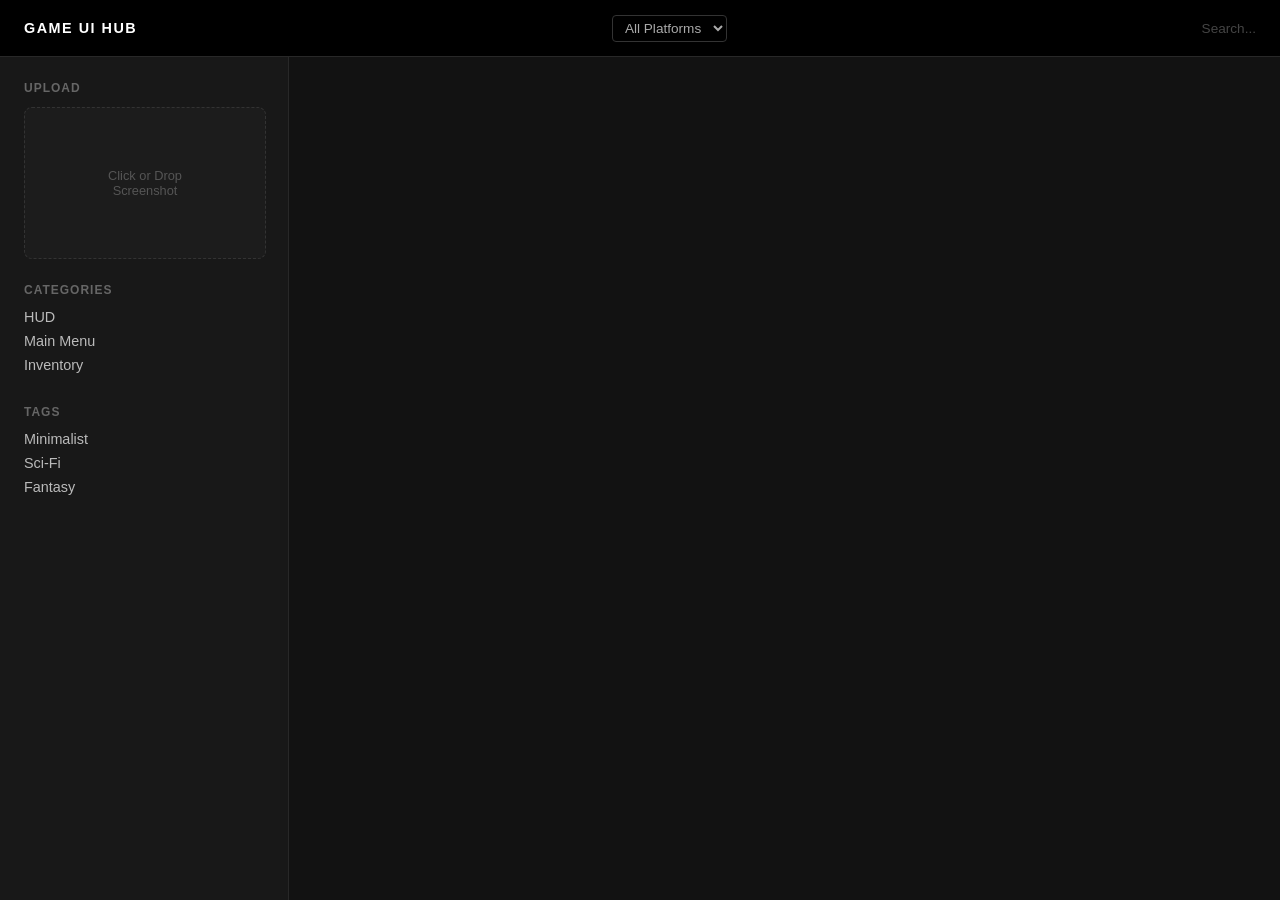
==== GameInterfaceHub.Api/wwwroot/index.html @ 7b0b389e "Moves css to the separate file. Moves js script under the js folder" ====
<!DOCTYPE html>
<html>
<head>
    <title>Game UI Hub</title>
    <link rel="stylesheet" href="css/style.css">
</head>
<body>

<header>
    <div class="logo">GAME UI HUB</div>
    <nav>
        <select id="platform-selector">
            <option value="0">All Platforms</option>
            <option value="1">Desktop</option>
            <option value="2">Mobile</option>
            <option value="3">VR</option>
        </select>
    </nav>
    <div style="font-size: 0.85rem; color: #444;">Search...</div>
</header>

<div class="main-container">
    <aside>
        <div class="filter-section">
            <h4>Upload</h4>
            <div id="drop-zone">
                <span>Click or Drop<br>Screenshot</span>
            </div>
            <input type="file" id="file-input" accept="image/*" style="display: none;">
        </div>

        <div class="filter-section">
            <h4>Categories</h4>
            <div class="filter-item">HUD</div>
            <div class="filter-item">Main Menu</div>
            <div class="filter-item">Inventory</div>
        </div>

        <div class="filter-section">
            <h4>Tags</h4>
            <div class="filter-item">Minimalist</div>
            <div class="filter-item">Sci-Fi</div>
            <div class="filter-item">Fantasy</div>
        </div>
    </aside>

    <main>
        <div id="gallery"></div>
    </main>
</div>
<script src="js/app.js"></script>
</body>
</html>
---- GameInterfaceHub.Api/wwwroot/css/style.css ----
body {
    font-family: 'Inter', sans-serif;
    margin: 0;
    background: #121212;
    color: #efefef;
    display: flex;
    flex-direction: column;
    height: 100vh;
}

header {
    display: flex;
    align-items: center;
    justify-content: space-between;
    padding: 0 24px;
    height: 56px;
    background: #000;
    border-bottom: 1px solid #282828;
}

.logo { font-weight: 800; font-size: 0.9rem; letter-spacing: 1.5px; color: #fff; }
nav { display: flex; align-items: center; gap: 20px; }

#platform-selector {
    background: transparent;
    color: #aaa;
    border: 1px solid #333;
    border-radius: 4px;
    padding: 4px 8px;
    font-size: 0.85rem;
    cursor: pointer;
}

.main-container { display: flex; flex: 1; overflow: hidden; }

aside {
    width: 240px;
    background: #181818;
    border-right: 1px solid #282828;
    padding: 24px;
    display: flex;
    flex-direction: column;
    gap: 24px;
}

.filter-section h4 {
    font-size: 0.75rem;
    text-transform: uppercase;
    color: #666;
    letter-spacing: 1px;
    margin: 0 0 12px 0;
}

/* Golden Ratio Upload Zone */
#drop-zone {
    width: 100%;
    height: 150px; /* Golden Ratio proportion for 240px width */
    border: 1px dashed #333;
    border-radius: 8px;
    display: flex;
    align-items: center;
    justify-content: center;
    color: #555;
    cursor: pointer;
    transition: all 0.2s ease;
    background: #1c1c1c;
    text-align: center;
    font-size: 0.8rem;
}

#drop-zone.hover {
    border: 2px dashed #4cc9f0 !important;
    background: #1a262b !important;
    color: #4cc9f0 !important;
}

.filter-item { font-size: 0.9rem; color: #bbb; margin-bottom: 8px; cursor: pointer; }

main { flex: 1; background: #121212; padding: 30px; overflow-y: auto; }

#gallery {
    display: grid;
    grid-template-columns: repeat(auto-fill, minmax(280px, 1fr));
    gap: 24px;
}

.screenshot-card {
    background: #1c1c1c;
    border-radius: 6px;
    overflow: hidden;
    border: 1px solid #282828;
}

.card-preview {
    width: 100%;
    aspect-ratio: 16/9;
    background: #252525;
    object-fit: cover;
    display: block;
}

.card-meta { padding: 12px; font-size: 0.85rem; }
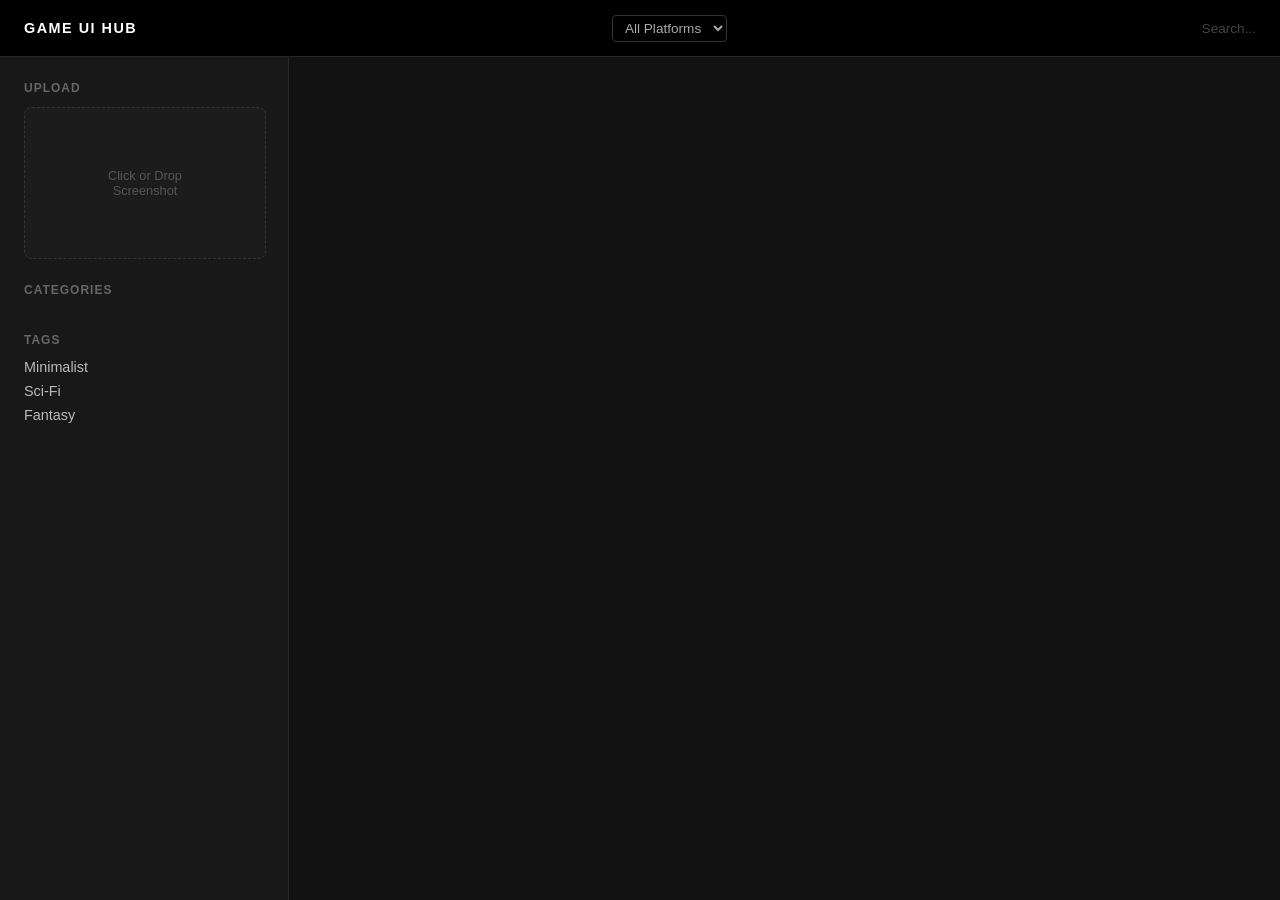
==== commit c94798b7: "Added Categories db option. Updated admin page style with the new block. Added categories logic to t" ====
--- a/GameInterfaceHub.Api/wwwroot/index.html
+++ b/GameInterfaceHub.Api/wwwroot/index.html
@@ -11,9 +11,6 @@
     <nav>
         <select id="platform-selector">
             <option value="0">All Platforms</option>
-            <option value="1">Desktop</option>
-            <option value="2">Mobile</option>
-            <option value="3">VR</option>
         </select>
     </nav>
     <div style="font-size: 0.85rem; color: #444;">Search...</div>
@@ -31,9 +28,8 @@
 
         <div class="filter-section">
             <h4>Categories</h4>
-            <div class="filter-item">HUD</div>
-            <div class="filter-item">Main Menu</div>
-            <div class="filter-item">Inventory</div>
+            <div id="category-filter-list">
+            </div>
         </div>
 
         <div class="filter-section">
@@ -48,6 +44,56 @@
         <div id="gallery"></div>
     </main>
 </div>
-<script src="js/app.js"></script>
+<div id="upload-panel" style="display: none;">
+    <div class="panel-content">
+        <h3>Prepare Upload</h3>
+        <div class="preview-container">
+            <img id="staging-preview" src="" alt="Preview">
+        </div>
+
+        <div class="upload-form">
+            <div class="form-group">
+                <label>Game Title</label>
+                <input type="text" id="input-game-title" placeholder="e.g. RoboTag">
+            </div>
+
+            <div class="form-group">
+                <label>Platform</label>
+                <select id="input-platform">
+                </select>
+            </div>
+
+            <div class="form-group">
+                <label>Category</label>
+                <select id="input-category">
+                </select>
+            </div>
+
+            <div class="button-group">
+                <button id="btn-cancel" class="btn-secondary">Cancel</button>
+                <button id="btn-confirm-upload" class="btn-primary">Upload to Hub</button>
+            </div>
+        </div>
+    </div>
+</div>
+<div id="detail-panel" class="modal-overlay" style="display: none;">
+    <div class="panel-content">
+        <h3 id="detail-title">Screenshot Detail</h3>
+        <div class="preview-container">
+            <img id="detail-preview" src="" alt="Detail View">
+        </div>
+
+        <div class="info-group">
+            <p><strong>Platform:</strong> <span id="detail-platform-label"></span></p>
+            <p><strong>Uploaded:</strong> <span id="detail-date"></span></p>
+        </div>
+
+        <div class="button-group">
+            <button id="btn-close-detail" class="btn-secondary">Close</button>
+            <button id="btn-delete-screenshot" class="btn-danger">Delete Screenshot</button>
+        </div>
+    </div>
+</div>
+<script src="/js/app.js"></script>
 </body>
 </html>
--- a/GameInterfaceHub.Api/wwwroot/css/style.css
+++ b/GameInterfaceHub.Api/wwwroot/css/style.css
@@ -99,4 +99,104 @@
     display: block;
 }
 
-.card-meta { padding: 12px; font-size: 0.85rem; }+.card-meta { padding: 12px; font-size: 0.85rem; }
+
+/* Staging Panel Overlay */
+#upload-panel {
+    position: fixed;
+    top: 0; left: 0; width: 100%; height: 100%;
+    background: rgba(0, 0, 0, 0.85);
+    display: flex;
+    align-items: center;
+    justify-content: center;
+    z-index: 1000;
+}
+
+.panel-content {
+    background: #1c1c1c;
+    padding: 30px;
+    border-radius: 12px;
+    width: 450px;
+    border: 1px solid #333;
+}
+
+.preview-container {
+    width: 100%;
+    aspect-ratio: 16/9;
+    background: #000;
+    margin-bottom: 20px;
+    border-radius: 4px;
+    overflow: hidden;
+}
+
+#staging-preview { width: 100%; height: 100%; object-fit: contain; }
+
+.form-group { margin-bottom: 15px; }
+.form-group label { display: block; font-size: 0.75rem; color: #666; text-transform: uppercase; margin-bottom: 5px; }
+.form-group input, .form-group select {
+    width: 100%; padding: 10px; background: #121212; border: 1px solid #333; color: #fff; border-radius: 4px;
+}
+
+.button-group { display: flex; gap: 10px; margin-top: 20px; }
+.btn-primary { flex: 1; padding: 12px; background: #4cc9f0; color: #000; border: none; border-radius: 4px; font-weight: bold; cursor: pointer; }
+.btn-secondary { flex: 1; padding: 12px; background: #333; color: #fff; border: none; border-radius: 4px; cursor: pointer; }
+
+/* Tactile Button Feedback */
+.btn-primary:active, .btn-secondary:active {
+    transform: scale(0.98);
+}
+
+.btn-primary:hover {
+    background: #3eb5d9; /* Slightly darker blue on hover */
+}
+
+/* Cleaner Focus states for the Form */
+.form-group input:focus, .form-group select:focus {
+    outline: none;
+    border-color: #4cc9f0;
+}
+
+/* Ensure the Dropdown options match the theme */
+#input-platform option {
+    background: #1c1c1c;
+    color: #fff;
+}
+
+.btn-danger {
+    flex: 1;
+    padding: 12px;
+    background: #ff4d4d;
+    color: white;
+    border: none;
+    border-radius: 4px;
+    font-weight: bold;
+    cursor: pointer;
+    transition: background 0.2s;
+}
+
+.btn-danger:hover {
+    background: #cc0000;
+}
+
+.info-group p {
+    font-size: 0.9rem;
+    color: #bbb;
+    margin: 5px 0;
+}
+
+/* Ensure both panels share the same overlay style */
+.modal-overlay {
+    position: fixed;
+    top: 0; left: 0; width: 100%; height: 100%;
+    background: rgba(0, 0, 0, 0.9);
+    display: flex;
+    align-items: center;
+    justify-content: center;
+    z-index: 1000;
+}
+
+.filter-item.active {
+    background-color: #007bff;
+    color: white;
+    font-weight: bold;
+}
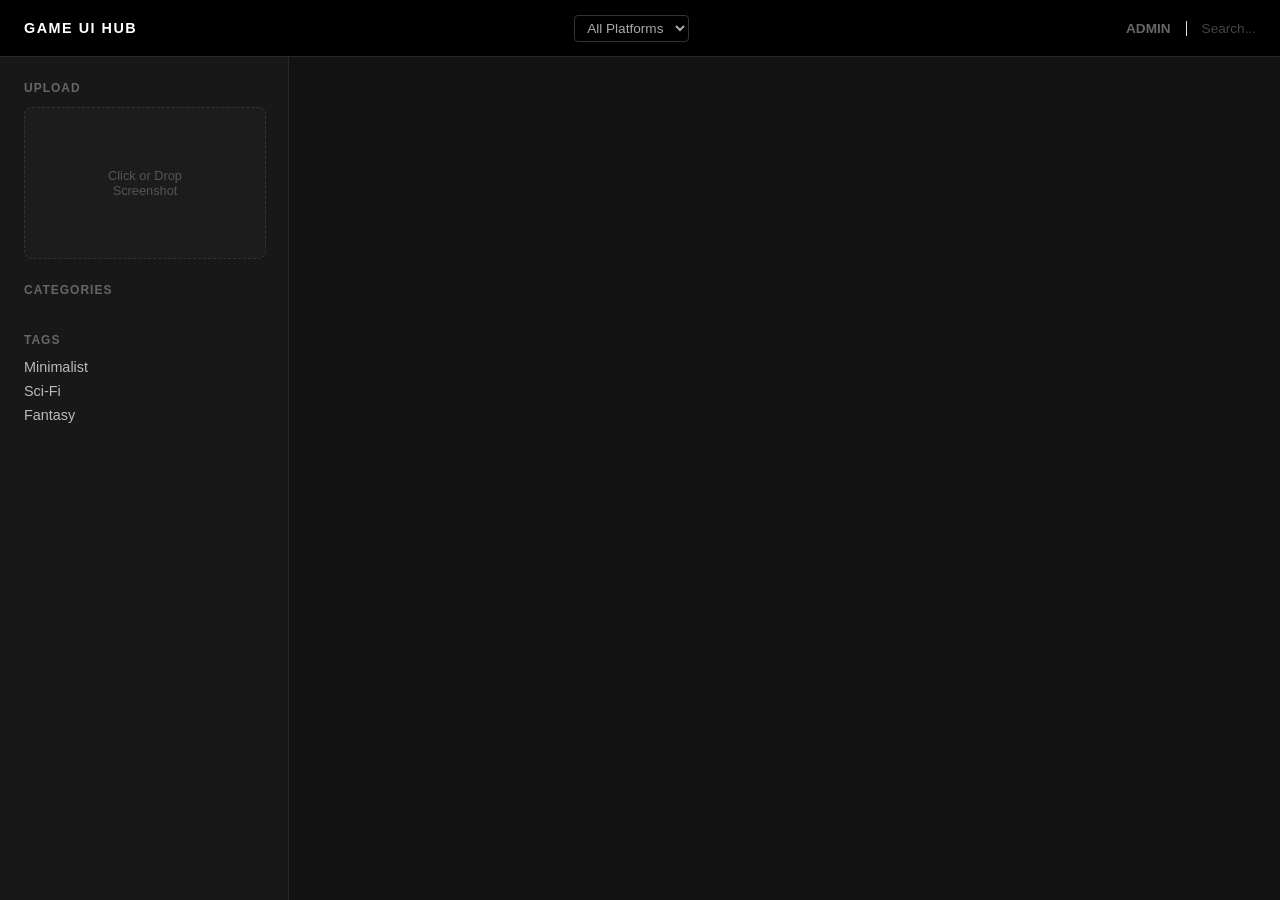
==== commit 3dfdd87d: "Added transition buttons between index page and admin page" ====
--- a/GameInterfaceHub.Api/wwwroot/index.html
+++ b/GameInterfaceHub.Api/wwwroot/index.html
@@ -13,7 +13,10 @@
             <option value="0">All Platforms</option>
         </select>
     </nav>
-    <div style="font-size: 0.85rem; color: #444;">Search...</div>
+    <div class="header-actions" style="display: flex; align-items: center; gap: 15px;">
+        <a href="admin.html" class="btn-admin-link" style="text-decoration: none; color: #666; font-size: 0.85rem; font-weight: 600;">ADMIN</a>
+        <div style="font-size: 0.85rem; color: #444; border-left: 1px solid #ddd; padding-left: 15px;">Search...</div>
+    </div>
 </header>
 
 <div class="main-container">
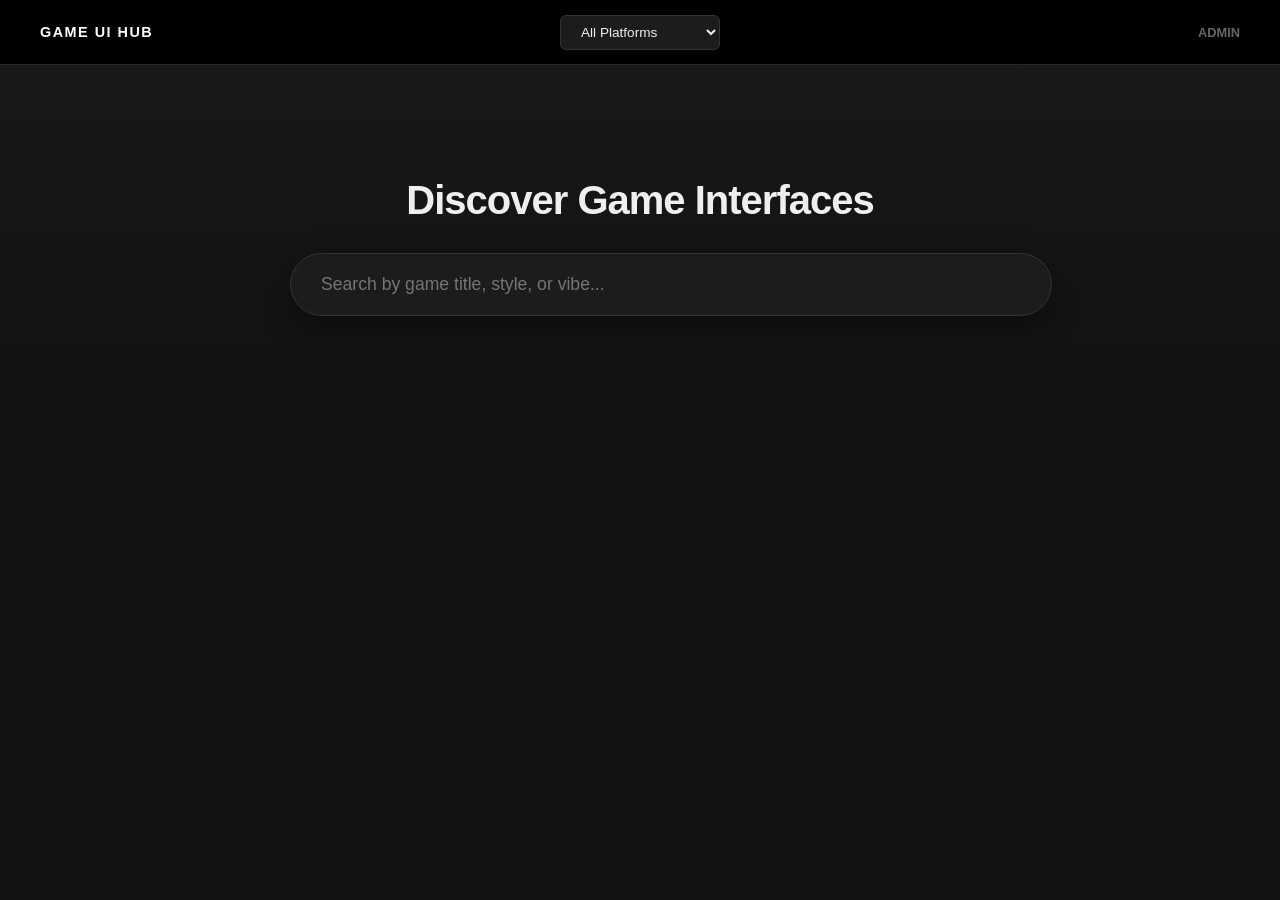
==== commit f97626eb: "Updated layout. Removed side panel with categories, moved upload images to the admin panel, moved se" ====
--- a/GameInterfaceHub.Api/wwwroot/index.html
+++ b/GameInterfaceHub.Api/wwwroot/index.html
@@ -8,95 +8,48 @@
 
 <header>
     <div class="logo">GAME UI HUB</div>
-    <nav>
+
+    <div class="header-center">
         <select id="platform-selector">
             <option value="0">All Platforms</option>
         </select>
-    </nav>
-    <div class="header-actions" style="display: flex; align-items: center; gap: 15px;">
-        <a href="admin.html" class="btn-admin-link" style="text-decoration: none; color: #666; font-size: 0.85rem; font-weight: 600;">ADMIN</a>
-        <div style="font-size: 0.85rem; color: #444; border-left: 1px solid #ddd; padding-left: 15px;">Search...</div>
+    </div>
+
+    <div class="header-right">
+        <a href="admin.html" class="btn-admin-link">ADMIN</a>
     </div>
 </header>
 
 <div class="main-container">
-    <aside>
-        <div class="filter-section">
-            <h4>Upload</h4>
-            <div id="drop-zone">
-                <span>Click or Drop<br>Screenshot</span>
+    <main>
+        <section class="search-hero">
+            <h1>Discover Game Interfaces</h1>
+            <div class="search-bar-wrapper">
+                <input type="text" id="search-input" placeholder="Search by game title, style, or vibe...">
             </div>
-            <input type="file" id="file-input" accept="image/*" style="display: none;">
-        </div>
+        </section>
 
-        <div class="filter-section">
-            <h4>Categories</h4>
-            <div id="category-filter-list">
-            </div>
-        </div>
-
-        <div class="filter-section">
-            <h4>Tags</h4>
-            <div class="filter-item">Minimalist</div>
-            <div class="filter-item">Sci-Fi</div>
-            <div class="filter-item">Fantasy</div>
-        </div>
-    </aside>
-
-    <main>
         <div id="gallery"></div>
     </main>
 </div>
-<div id="upload-panel" style="display: none;">
-    <div class="panel-content">
-        <h3>Prepare Upload</h3>
-        <div class="preview-container">
-            <img id="staging-preview" src="" alt="Preview">
-        </div>
 
-        <div class="upload-form">
-            <div class="form-group">
-                <label>Game Title</label>
-                <input type="text" id="input-game-title" placeholder="e.g. RoboTag">
-            </div>
-
-            <div class="form-group">
-                <label>Platform</label>
-                <select id="input-platform">
-                </select>
-            </div>
-
-            <div class="form-group">
-                <label>Category</label>
-                <select id="input-category">
-                </select>
-            </div>
-
-            <div class="button-group">
-                <button id="btn-cancel" class="btn-secondary">Cancel</button>
-                <button id="btn-confirm-upload" class="btn-primary">Upload to Hub</button>
-            </div>
-        </div>
-    </div>
-</div>
 <div id="detail-panel" class="modal-overlay" style="display: none;">
     <div class="panel-content">
         <h3 id="detail-title">Screenshot Detail</h3>
         <div class="preview-container">
             <img id="detail-preview" src="" alt="Detail View">
         </div>
-
         <div class="info-group">
             <p><strong>Platform:</strong> <span id="detail-platform-label"></span></p>
             <p><strong>Uploaded:</strong> <span id="detail-date"></span></p>
         </div>
-
         <div class="button-group">
             <button id="btn-close-detail" class="btn-secondary">Close</button>
             <button id="btn-delete-screenshot" class="btn-danger">Delete Screenshot</button>
         </div>
     </div>
 </div>
+
 <script src="/js/app.js"></script>
 </body>
 </html>
--- a/GameInterfaceHub.Api/wwwroot/css/style.css
+++ b/GameInterfaceHub.Api/wwwroot/css/style.css
@@ -3,109 +3,141 @@
     margin: 0;
     background: #121212;
     color: #efefef;
-    display: flex;
-    flex-direction: column;
-    height: 100vh;
 }
 
 header {
     display: flex;
     align-items: center;
     justify-content: space-between;
-    padding: 0 24px;
-    height: 56px;
+    padding: 0 40px;
+    height: 64px;
     background: #000;
     border-bottom: 1px solid #282828;
+    position: sticky;
+    top: 0;
+    z-index: 100;
 }
 
-.logo { font-weight: 800; font-size: 0.9rem; letter-spacing: 1.5px; color: #fff; }
-nav { display: flex; align-items: center; gap: 20px; }
+/* Logo and Right action get equal basis to force center to be truly center */
+.logo {
+    font-weight: 800;
+    font-size: 0.9rem;
+    letter-spacing: 1.5px;
+    color: #fff;
+    flex: 1;
+}
+
+.header-center {
+    flex: 2;
+    display: flex;
+    justify-content: center;
+}
+
+.header-right {
+    flex: 1;
+    display: flex;
+    justify-content: flex-end;
+}
 
 #platform-selector {
-    background: transparent;
-    color: #aaa;
+    background: #1c1c1c;
+    color: #efefef;
     border: 1px solid #333;
-    border-radius: 4px;
-    padding: 4px 8px;
+    border-radius: 6px;
+    padding: 8px 16px;
     font-size: 0.85rem;
     cursor: pointer;
+    min-width: 160px;
+    transition: border-color 0.2s;
 }
 
-.main-container { display: flex; flex: 1; overflow: hidden; }
-
-aside {
-    width: 240px;
-    background: #181818;
-    border-right: 1px solid #282828;
-    padding: 24px;
-    display: flex;
-    flex-direction: column;
-    gap: 24px;
+#platform-selector:hover {
+    border-color: #4cc9f0;
 }
 
-.filter-section h4 {
-    font-size: 0.75rem;
-    text-transform: uppercase;
+.btn-admin-link {
+    text-decoration: none;
     color: #666;
-    letter-spacing: 1px;
-    margin: 0 0 12px 0;
+    font-size: 0.8rem;
+    font-weight: 600;
 }
 
-/* Golden Ratio Upload Zone */
-#drop-zone {
-    width: 100%;
-    height: 150px; /* Golden Ratio proportion for 240px width */
-    border: 1px dashed #333;
-    border-radius: 8px;
-    display: flex;
-    align-items: center;
-    justify-content: center;
-    color: #555;
-    cursor: pointer;
-    transition: all 0.2s ease;
-    background: #1c1c1c;
+.btn-admin-link:hover { color: #fff; }
+
+.search-hero {
     text-align: center;
-    font-size: 0.8rem;
+    padding: 80px 20px;
+    background: linear-gradient(to bottom, #181818, #121212);
 }
 
-#drop-zone.hover {
-    border: 2px dashed #4cc9f0 !important;
-    background: #1a262b !important;
-    color: #4cc9f0 !important;
+.search-hero h1 {
+    font-size: 2.5rem;
+    margin-bottom: 30px;
+    font-weight: 800;
+    letter-spacing: -1px;
 }
 
-.filter-item { font-size: 0.9rem; color: #bbb; margin-bottom: 8px; cursor: pointer; }
+.search-bar-wrapper {
+    max-width: 700px;
+    margin: 0 auto;
+}
 
-main { flex: 1; background: #121212; padding: 30px; overflow-y: auto; }
+#search-input {
+    width: 100%;
+    padding: 20px 30px;
+    background: #1c1c1c;
+    border: 1px solid #333;
+    border-radius: 40px;
+    color: #fff;
+    font-size: 1.1rem;
+    box-shadow: 0 10px 30px rgba(0,0,0,0.4);
+    transition: all 0.3s ease;
+}
+
+#search-input:focus {
+    outline: none;
+    border-color: #4cc9f0;
+    background: #222;
+}
+
+main {
+    max-width: 1400px;
+    margin: 0 auto;
+    padding-bottom: 60px;
+}
 
 #gallery {
     display: grid;
-    grid-template-columns: repeat(auto-fill, minmax(280px, 1fr));
-    gap: 24px;
+    grid-template-columns: repeat(auto-fill, minmax(320px, 1fr));
+    gap: 32px;
+    padding: 0 40px;
 }
 
 .screenshot-card {
     background: #1c1c1c;
-    border-radius: 6px;
+    border-radius: 10px;
     overflow: hidden;
     border: 1px solid #282828;
+    cursor: pointer;
+    transition: transform 0.2s ease;
 }
+
+.screenshot-card:hover { transform: translateY(-5px); border-color: #444; }
 
 .card-preview {
     width: 100%;
     aspect-ratio: 16/9;
-    background: #252525;
     object-fit: cover;
     display: block;
 }
 
-.card-meta { padding: 12px; font-size: 0.85rem; }
+.card-meta { padding: 16px; font-size: 0.85rem; line-height: 1.5; }
 
-/* Staging Panel Overlay */
-#upload-panel {
+/* Panels and Overlays */
+.modal-overlay, #upload-panel {
     position: fixed;
     top: 0; left: 0; width: 100%; height: 100%;
-    background: rgba(0, 0, 0, 0.85);
+    background: rgba(0, 0, 0, 0.9);
     display: flex;
     align-items: center;
     justify-content: center;
@@ -116,7 +148,7 @@
     background: #1c1c1c;
     padding: 30px;
     border-radius: 12px;
-    width: 450px;
+    width: 500px;
     border: 1px solid #333;
 }
 
@@ -129,74 +161,15 @@
     overflow: hidden;
 }
 
-#staging-preview { width: 100%; height: 100%; object-fit: contain; }
+#staging-preview, #detail-preview { width: 100%; height: 100%; object-fit: contain; }
 
 .form-group { margin-bottom: 15px; }
-.form-group label { display: block; font-size: 0.75rem; color: #666; text-transform: uppercase; margin-bottom: 5px; }
+.form-group label { display: block; font-size: 0.7rem; color: #666; text-transform: uppercase; margin-bottom: 5px; }
 .form-group input, .form-group select {
-    width: 100%; padding: 10px; background: #121212; border: 1px solid #333; color: #fff; border-radius: 4px;
+    width: 100%; padding: 12px; background: #121212; border: 1px solid #333; color: #fff; border-radius: 6px;
 }
 
-.button-group { display: flex; gap: 10px; margin-top: 20px; }
-.btn-primary { flex: 1; padding: 12px; background: #4cc9f0; color: #000; border: none; border-radius: 4px; font-weight: bold; cursor: pointer; }
-.btn-secondary { flex: 1; padding: 12px; background: #333; color: #fff; border: none; border-radius: 4px; cursor: pointer; }
-
-/* Tactile Button Feedback */
-.btn-primary:active, .btn-secondary:active {
-    transform: scale(0.98);
-}
-
-.btn-primary:hover {
-    background: #3eb5d9; /* Slightly darker blue on hover */
-}
-
-/* Cleaner Focus states for the Form */
-.form-group input:focus, .form-group select:focus {
-    outline: none;
-    border-color: #4cc9f0;
-}
-
-/* Ensure the Dropdown options match the theme */
-#input-platform option {
-    background: #1c1c1c;
-    color: #fff;
-}
-
-.btn-danger {
-    flex: 1;
-    padding: 12px;
-    background: #ff4d4d;
-    color: white;
-    border: none;
-    border-radius: 4px;
-    font-weight: bold;
-    cursor: pointer;
-    transition: background 0.2s;
-}
-
-.btn-danger:hover {
-    background: #cc0000;
-}
-
-.info-group p {
-    font-size: 0.9rem;
-    color: #bbb;
-    margin: 5px 0;
-}
-
-/* Ensure both panels share the same overlay style */
-.modal-overlay {
-    position: fixed;
-    top: 0; left: 0; width: 100%; height: 100%;
-    background: rgba(0, 0, 0, 0.9);
-    display: flex;
-    align-items: center;
-    justify-content: center;
-    z-index: 1000;
-}
-
-.filter-item.active {
-    background-color: #007bff;
-    color: white;
-    font-weight: bold;
-}+.button-group { display: flex; gap: 10px; margin-top: 24px; }
+.btn-primary { flex: 1; padding: 12px; background: #4cc9f0; color: #000; border: none; border-radius: 6px; font-weight: bold; cursor: pointer; }
+.btn-secondary { flex: 1; padding: 12px; background: #333; color: #fff; border: none; border-radius: 6px; cursor: pointer; }
+.btn-danger { flex: 1; padding: 12px; background: #ff4d4d; color: #fff; border: none; border-radius: 6px; font-weight: bold; cursor: pointer; }
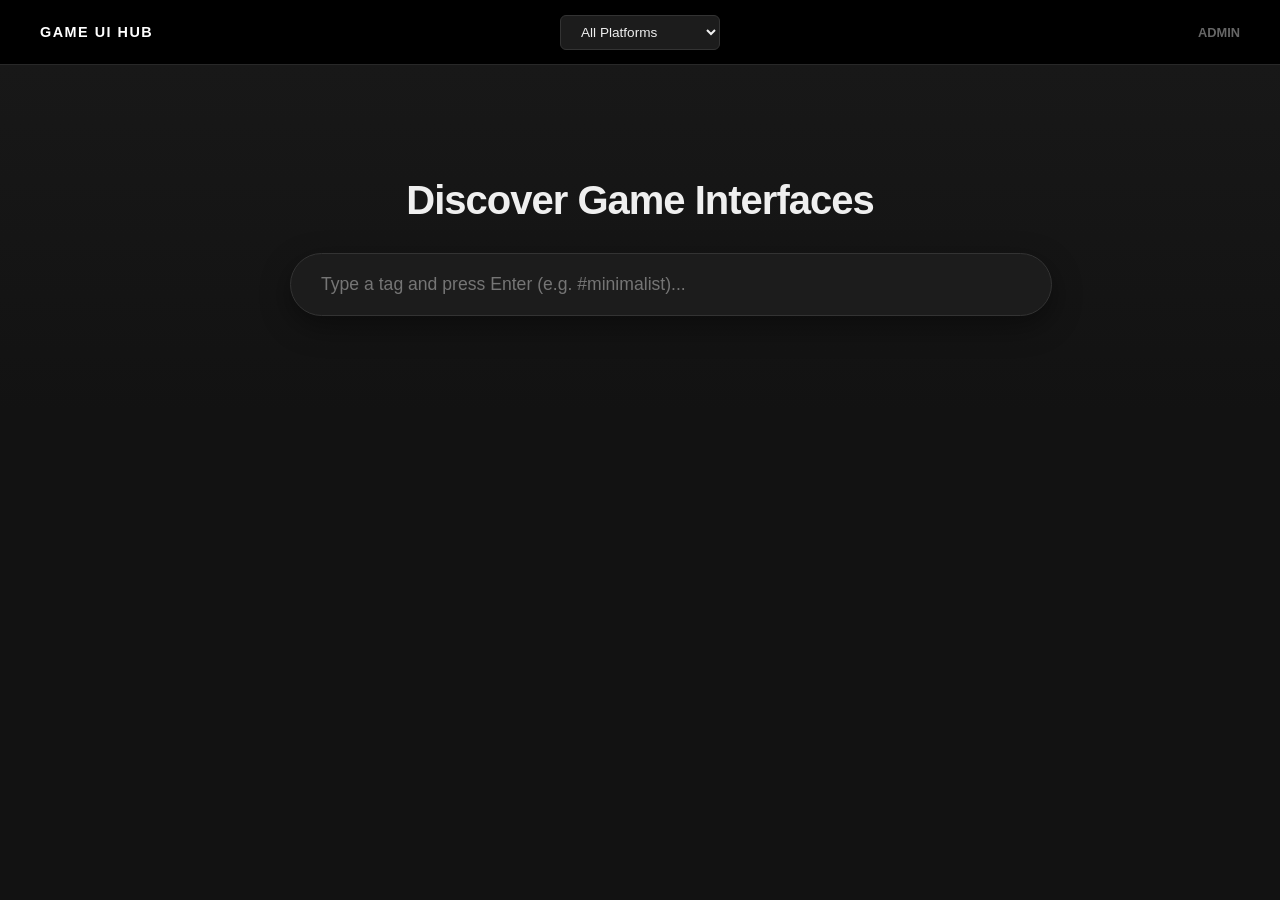
==== commit 9132745e: "Updated game target logic behaviour" ====
--- a/GameInterfaceHub.Api/wwwroot/index.html
+++ b/GameInterfaceHub.Api/wwwroot/index.html
@@ -25,7 +25,8 @@
         <section class="search-hero">
             <h1>Discover Game Interfaces</h1>
             <div class="search-bar-wrapper">
-                <input type="text" id="search-input" placeholder="Search by game title, style, or vibe...">
+                <input type="text" id="search-input" placeholder="Type a tag and press Enter (e.g. #minimalist)...">
+                <div id="active-tags-list" class="tag-chips-container"></div>
             </div>
         </section>
 
--- a/GameInterfaceHub.Api/wwwroot/css/style.css
+++ b/GameInterfaceHub.Api/wwwroot/css/style.css
@@ -172,4 +172,46 @@
 .button-group { display: flex; gap: 10px; margin-top: 24px; }
 .btn-primary { flex: 1; padding: 12px; background: #4cc9f0; color: #000; border: none; border-radius: 6px; font-weight: bold; cursor: pointer; }
 .btn-secondary { flex: 1; padding: 12px; background: #333; color: #fff; border: none; border-radius: 6px; cursor: pointer; }
-.btn-danger { flex: 1; padding: 12px; background: #ff4d4d; color: #fff; border: none; border-radius: 6px; font-weight: bold; cursor: pointer; }+.btn-danger { flex: 1; padding: 12px; background: #ff4d4d; color: #fff; border: none; border-radius: 6px; font-weight: bold; cursor: pointer; }
+
+.tag-chips-container {
+    display: flex;
+    flex-wrap: wrap;
+    justify-content: center;
+    gap: 10px;
+    margin-top: 15px;
+}
+
+.tag-chip {
+    background: #4cc9f0;
+    color: #000;
+    padding: 6px 12px;
+    border-radius: 20px;
+    font-size: 0.85rem;
+    font-weight: 600;
+    display: flex;
+    align-items: center;
+    gap: 8px;
+}
+
+.tag-chip .remove-tag {
+    cursor: pointer;
+    font-size: 1.1rem;
+    line-height: 1;
+    opacity: 0.7;
+}
+
+.tag-chip .remove-tag:hover {
+    opacity: 1;
+}
+
+/* Card Badge Styling */
+.tag-badge {
+    display: inline-block;
+    background: #333;
+    color: #aaa;
+    font-size: 0.7rem;
+    padding: 2px 8px;
+    border-radius: 4px;
+    margin-right: 4px;
+}
